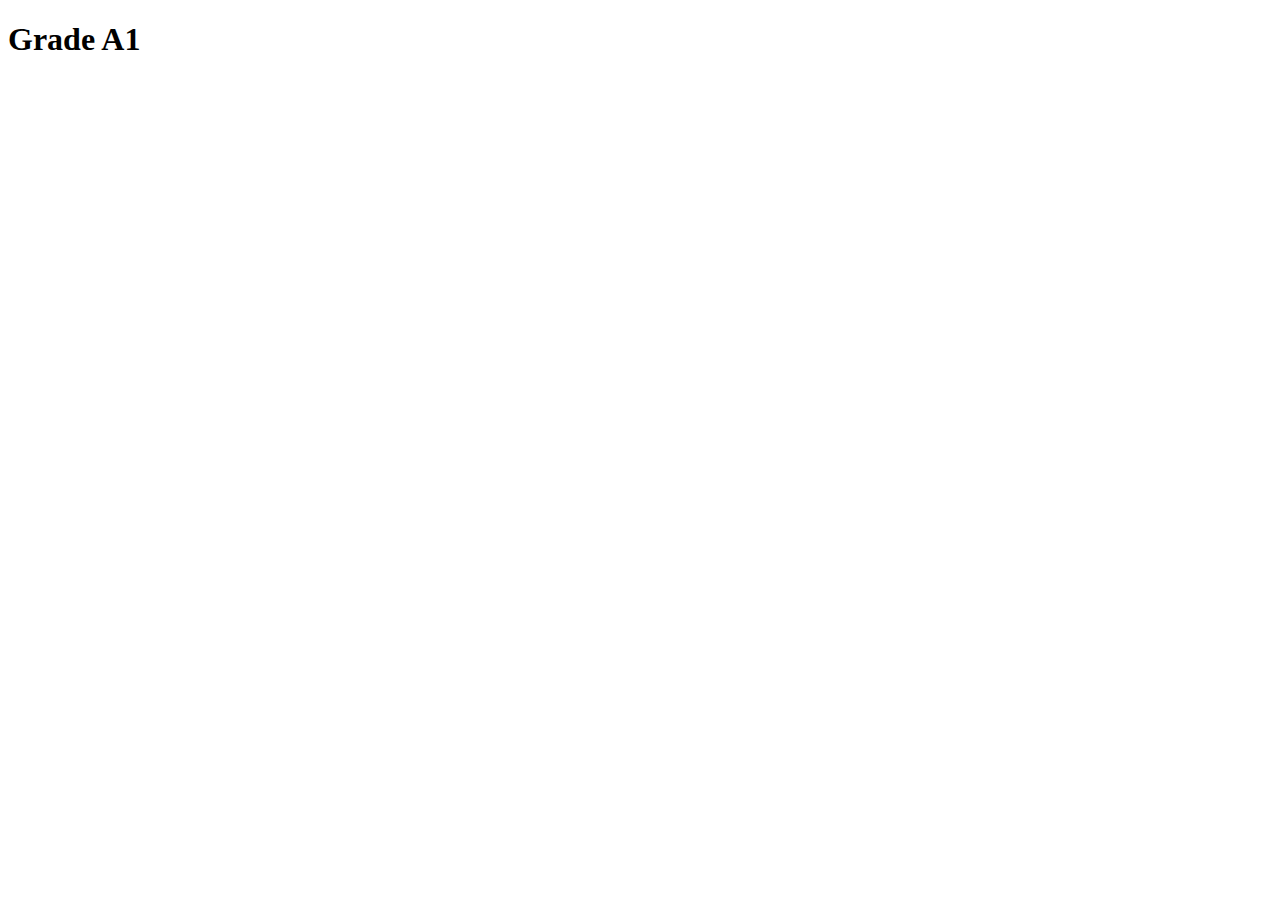
==== index.html @ 5a8595a1 "hello" ====
<!DOCTYPE html>
<html lang="en">

<head>
    <meta charset="UTF-8">
    <meta http-equiv="X-UA-Compatible" content="IE=edge">
    <meta name="viewport" content="width=device-width, initial-scale=1.0">
    <title>Document</title>
</head>

<body>

    <h1 id="result"></h1>
    <script>

        // let num1 = 5;
        // let num2 = num1

        // console.log("num1: ", num1);
        // console.log("num2: ", num2);

        // num1++
        // num2--

        // console.log("num1: ", num1);
        // console.log("num2: ", num2);


        // let arr1 = [2, 4, 8];
        // let arr2 = arr1;
        // let arr3 = arr2

        // // let arr4 = [].concat(arr1)
        // let arr4 = [...arr1]

        // console.log("arr1: ", arr1)
        // console.log("arr2: ", arr2)

        // arr1.push(10)
        // arr2.push(12)
        // arr3.push(14)
        // arr4.push(1)

        // console.log("arr1: ", arr1)
        // console.log("arr2: ", arr2)
        // console.log("arr3: ", arr3)
        // console.log("arr4: ", arr4)


        // let obj1 = {
        //     name: "malik",
        //     school: "abc",
        //     subject: "science"
        // }
        // // let obj2 = Object.assign({}, obj1);
        // let obj2 = { ...obj1 };

        // console.log("obj1: ", obj1);
        // console.log("obj2: ", obj2);

        // obj1.name = "John"

        // console.log("obj1: ", obj1);
        // console.log("obj2: ", obj2);



        // let temprature = 25;

        // if (temprature == 25) {
        //     alert("dont carry jacket");
        // } else {
        //     alert("carry jacket")
        // }


        // // chain statment
        // let marks = 70;
        // let location = "karachi";

        // if (marks > 80) {

        //     alert("A1 grade");

        //     if (location === "karachi") {
        //         alert("Congo! you got scholarship")
        //     }

        // } else if (marks > 70) {

        //     alert("A grade");

        // } else if (marks > 60) {

        //     alert("B grade");

        // } else {
        //     alert("Fail");
        // }


        // logical operators
        let marks = 80;

        if ((marks > 80) || (marks === 80) ) {

            document.getElementById("result")
                .innerText = "Grade A1"

        } else if ((marks >= 70) && (marks <= 79)) {

            document.getElementById("result")
                .innerText = "Grade A"

        } else if ((marks >= 60) && (marks <= 69)) {

            document.getElementById("result")
                .innerText = "Grade b"

        } else if (marks < 60) {

            document.getElementById("result")
                .innerText = "Fail"

        }


    </script>
</body>

</html>
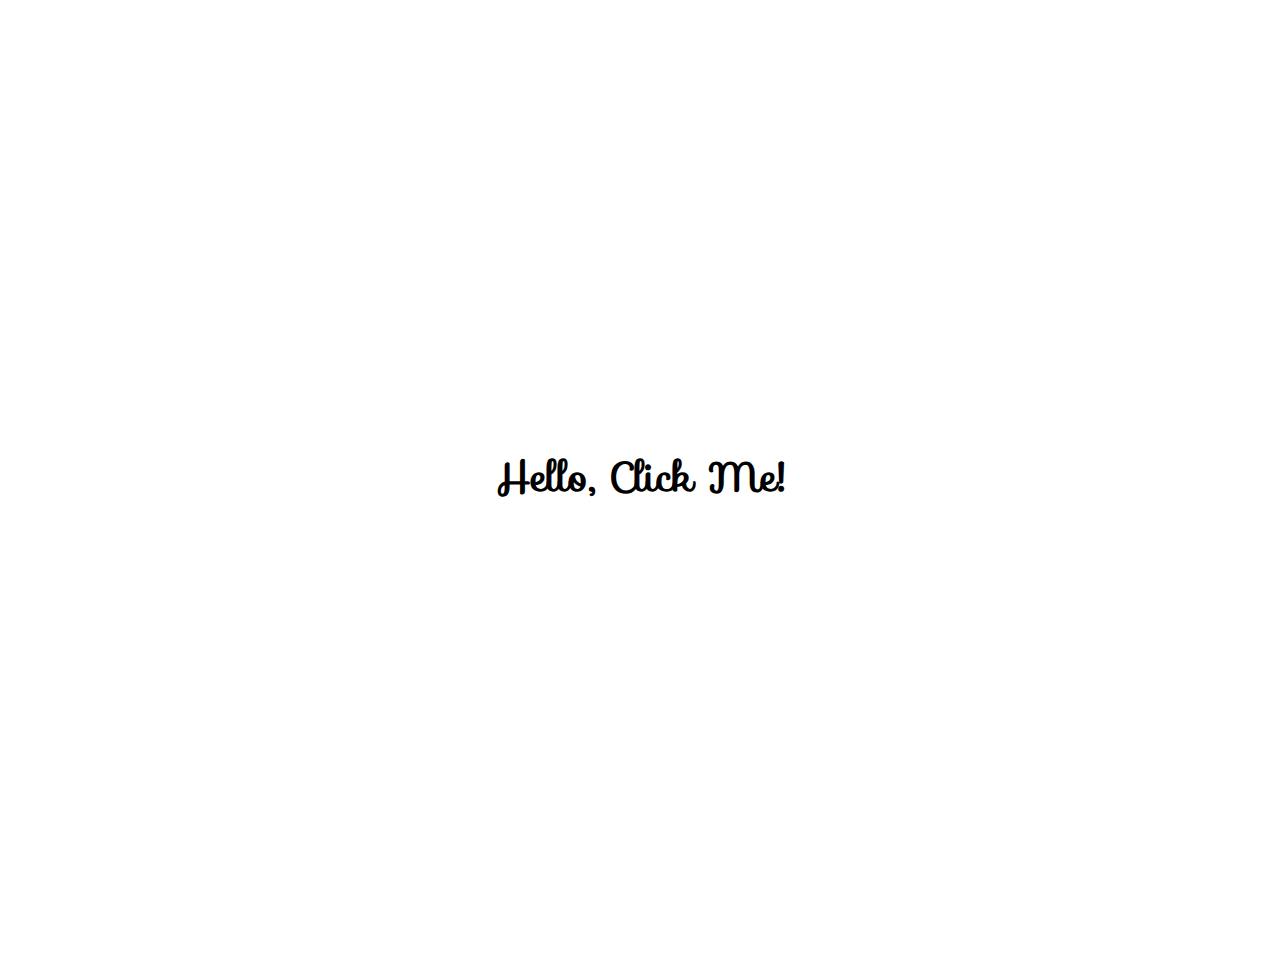
==== commit 7f782bc0: "Change  Background Color" ====
--- a/index.html
+++ b/index.html
@@ -5,125 +5,36 @@
     <meta charset="UTF-8">
     <meta http-equiv="X-UA-Compatible" content="IE=edge">
     <meta name="viewport" content="width=device-width, initial-scale=1.0">
-    <title>Document</title>
+    <title>Change Color</title>
+    <link rel="stylesheet" href="https://fonts.googleapis.com/css?family=Sofia">
+    <link rel="stylesheet" href="./style.css"/>
+    <style>
+
+    </style>
 </head>
 
 <body>
+    <div id="box">
+        <h1 class="Heading">Hello, Click Me!</h1>
+    </div>
+    <script>
+        var box = document.getElementById('box');
 
-    <h1 id="result"></h1>
-    <script>
+        var colors = ['purple', 'yellow', 'orange', 'brown', 'black','white'];
 
-        // let num1 = 5;
-        // let num2 = num1
+        box.onclick = function () {
+            var set = colors.slice(0);
 
-        // console.log("num1: ", num1);
-        // console.log("num2: ", num2);
+            (function loop() {
+                var color = set.shift();
 
-        // num1++
-        // num2--
+                document.body.style.backgroundColor = color;
 
-        // console.log("num1: ", num1);
-        // console.log("num2: ", num2);
-
-
-        // let arr1 = [2, 4, 8];
-        // let arr2 = arr1;
-        // let arr3 = arr2
-
-        // // let arr4 = [].concat(arr1)
-        // let arr4 = [...arr1]
-
-        // console.log("arr1: ", arr1)
-        // console.log("arr2: ", arr2)
-
-        // arr1.push(10)
-        // arr2.push(12)
-        // arr3.push(14)
-        // arr4.push(1)
-
-        // console.log("arr1: ", arr1)
-        // console.log("arr2: ", arr2)
-        // console.log("arr3: ", arr3)
-        // console.log("arr4: ", arr4)
-
-
-        // let obj1 = {
-        //     name: "malik",
-        //     school: "abc",
-        //     subject: "science"
-        // }
-        // // let obj2 = Object.assign({}, obj1);
-        // let obj2 = { ...obj1 };
-
-        // console.log("obj1: ", obj1);
-        // console.log("obj2: ", obj2);
-
-        // obj1.name = "John"
-
-        // console.log("obj1: ", obj1);
-        // console.log("obj2: ", obj2);
-
-
-
-        // let temprature = 25;
-
-        // if (temprature == 25) {
-        //     alert("dont carry jacket");
-        // } else {
-        //     alert("carry jacket")
-        // }
-
-
-        // // chain statment
-        // let marks = 70;
-        // let location = "karachi";
-
-        // if (marks > 80) {
-
-        //     alert("A1 grade");
-
-        //     if (location === "karachi") {
-        //         alert("Congo! you got scholarship")
-        //     }
-
-        // } else if (marks > 70) {
-
-        //     alert("A grade");
-
-        // } else if (marks > 60) {
-
-        //     alert("B grade");
-
-        // } else {
-        //     alert("Fail");
-        // }
-
-
-        // logical operators
-        let marks = 80;
-
-        if ((marks > 80) || (marks === 80) ) {
-
-            document.getElementById("result")
-                .innerText = "Grade A1"
-
-        } else if ((marks >= 70) && (marks <= 79)) {
-
-            document.getElementById("result")
-                .innerText = "Grade A"
-
-        } else if ((marks >= 60) && (marks <= 69)) {
-
-            document.getElementById("result")
-                .innerText = "Grade b"
-
-        } else if (marks < 60) {
-
-            document.getElementById("result")
-                .innerText = "Fail"
-
-        }
-
+                if (set.length) {
+                    setTimeout(loop, 1000);
+                }
+            })();
+        };
 
     </script>
 </body>
--- a/style.css
+++ b/style.css
@@ -0,0 +1,21 @@
+body {
+    padding: 0;
+    margin: 0;
+    font-family: 'Sofia';
+}
+
+#id {
+
+    width: 100%;
+    height: 100vh;
+}
+
+.Heading {
+    display: flex;
+    justify-content: center;
+    align-items: center;
+    height: 100vh;
+    font-size: 40px;
+    font-weight: 600;
+
+}